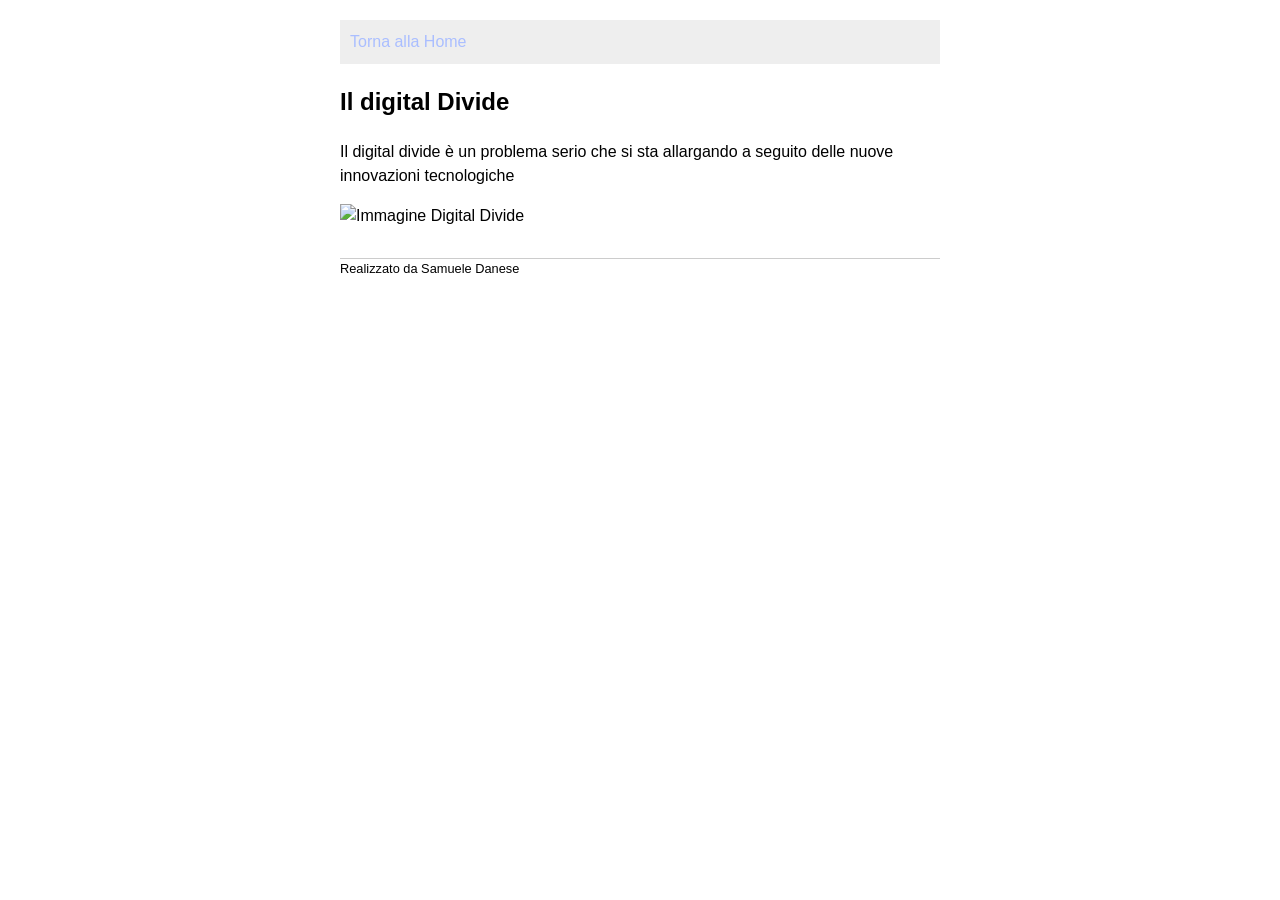
==== blog.html @ ee1cb603 "Add files via upload" ====
<!DOCTYPE html>
<html>
<head>
    <title>Il mio Blog</title>
    <link rel="stylesheet" href="style.css">
</head>
<body>

    <nav>
        <a href="index.html">Torna alla Home</a>
    </nav>

    <h2>Il digital Divide</h2>
    <p>Il digital divide è un problema serio che si sta allargando a seguito delle nuove innovazioni tecnologiche</p>
    
    <img src="digital_divide.jpeg" alt="Immagine Digital Divide">

    <footer>
        Realizzato da Samuele Danese
    </footer>

</body>
</html>
---- style.css ----
body {
    font-family: sans-serif;
    max-width: 600px;
    margin: 0 auto;
    padding: 20px;
    line-height: 1.5;
}

nav {
    background: #eee;
    padding: 10px;
    margin-bottom: 20px;
}

nav a {
    margin-right: 15px;
    text-decoration: none;
    color: rgb(170, 190, 255);
}

img {
    max-width: 100%;
    height: auto;
}

footer {
    margin-top: 30px;
    border-top: 1px solid #ccc;
    font-size: 0.8em;
}
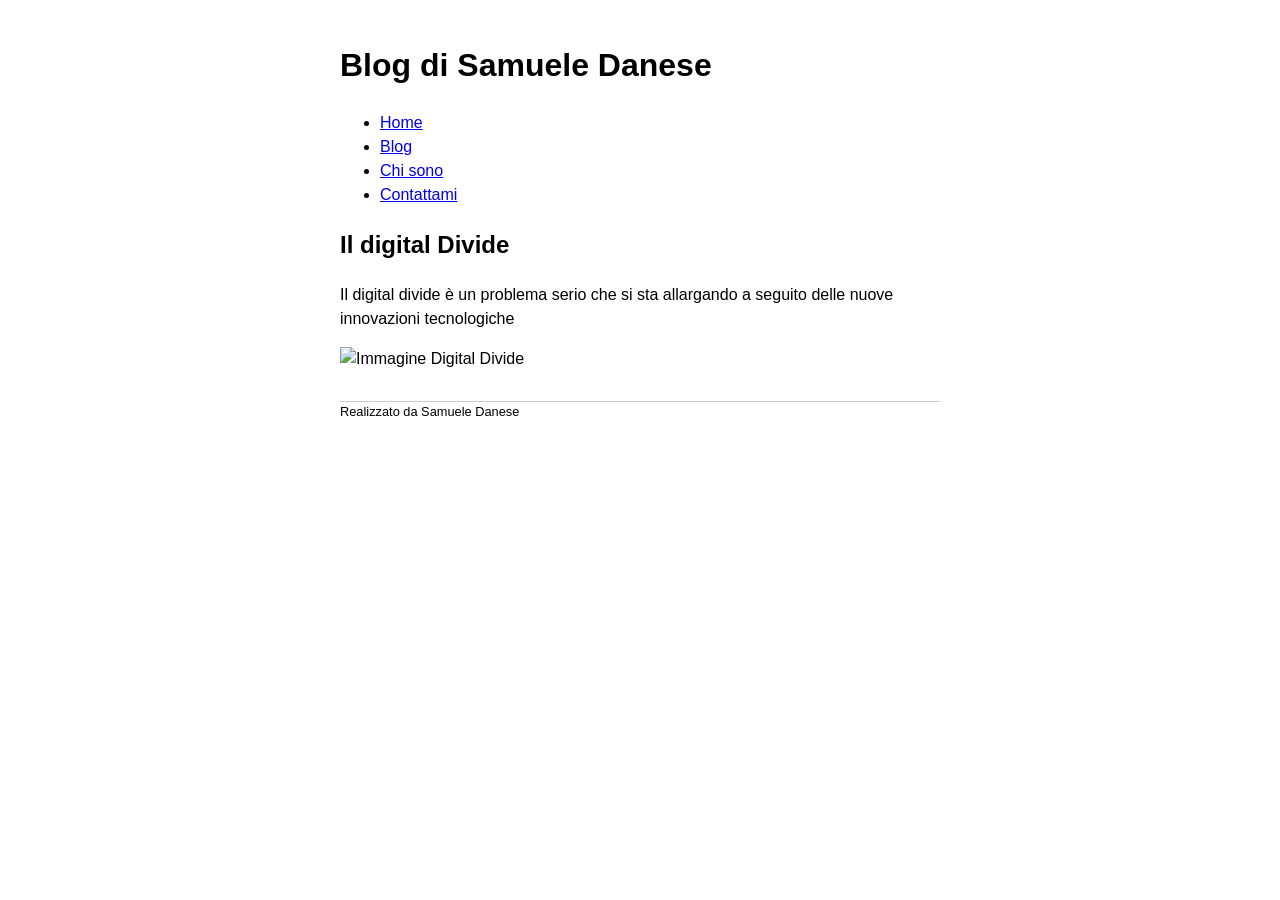
==== commit 0e686006: "Update blog.html" ====
--- a/blog.html
+++ b/blog.html
@@ -6,10 +6,15 @@
 </head>
 <body>
 
-    <nav>
-        <a href="index.html">Torna alla Home</a>
-    </nav>
+    <h1>Blog di Samuele Danese</h1>
 
+    <ul>
+        <li><a href="index.html">Home</a></li>
+        <li><a href="blog.html">Blog</a></li>
+        <li><a href="chisono.html">Chi sono</a></li>
+        <li><a href="contatti.html">Contattami</a></li>
+    </ul>
+    
     <h2>Il digital Divide</h2>
     <p>Il digital divide è un problema serio che si sta allargando a seguito delle nuove innovazioni tecnologiche</p>
     
@@ -20,4 +25,4 @@
     </footer>
 
 </body>
-</html>+</html>
